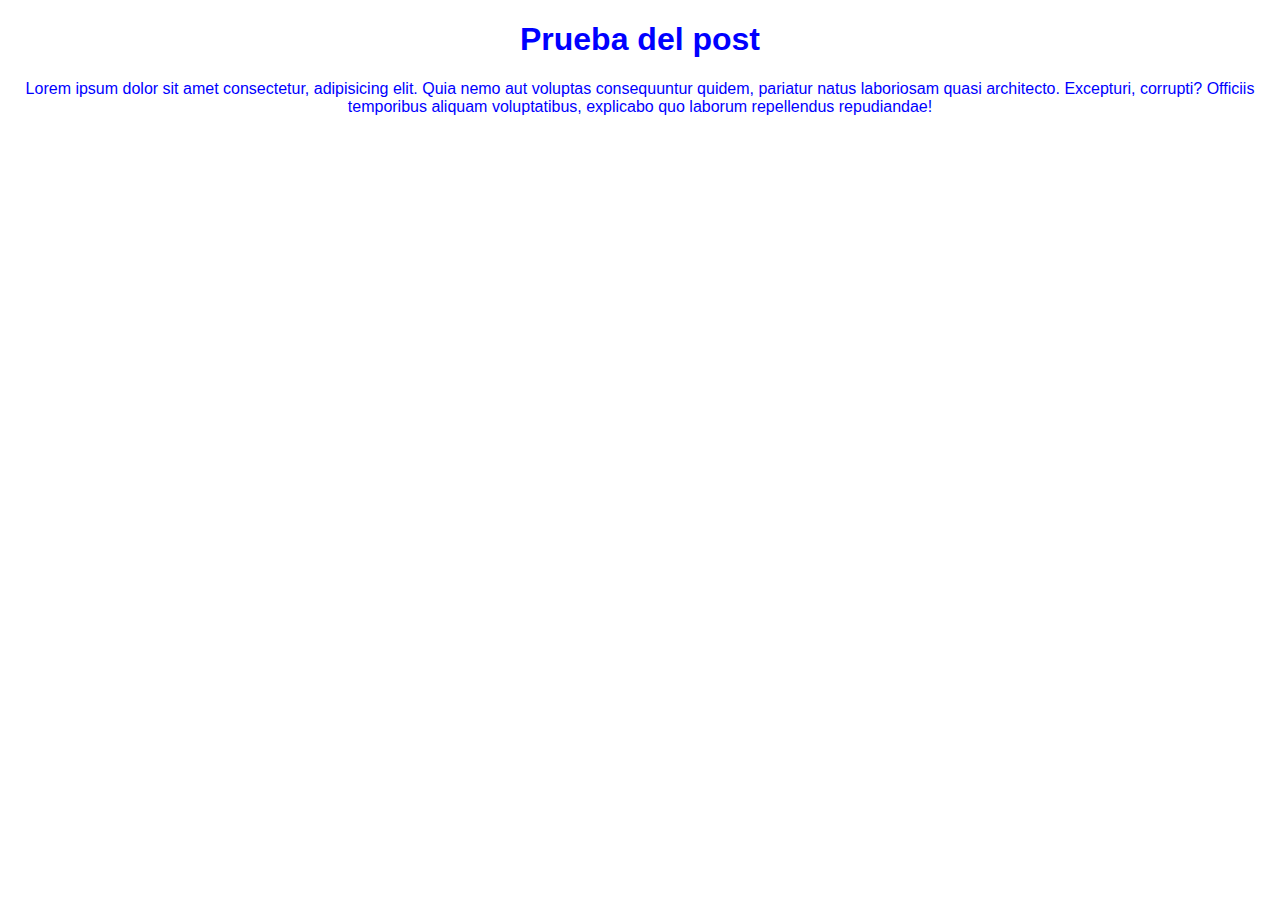
==== blogspot.html @ c15c1ce0 "Comienzo de proyecto real" ====
<!DOCTYPE html>
<html lang="en">
<head>
    <meta charset="UTF-8">
    <meta http-equiv="X-UA-Compatible" content="IE=edge">
    <meta name="viewport" content="width=device-width, initial-scale=1.0">
    <title>Prueba</title>
    <link rel="stylesheet" href="./css/style.css">
</head>
<body>
    <h1>Prueba del post</h1>
    <p>Lorem ipsum dolor sit amet consectetur, adipisicing elit. Quia nemo aut voluptas consequuntur quidem, pariatur natus laboriosam quasi architecto. Excepturi, corrupti? Officiis temporibus aliquam voluptatibus, explicabo quo laborum repellendus repudiandae!</p>
</body>
</html>
---- css/style.css ----
body{
    text-align: center;
    font-family: Arial, Helvetica, sans-serif;
    color: blue;
}
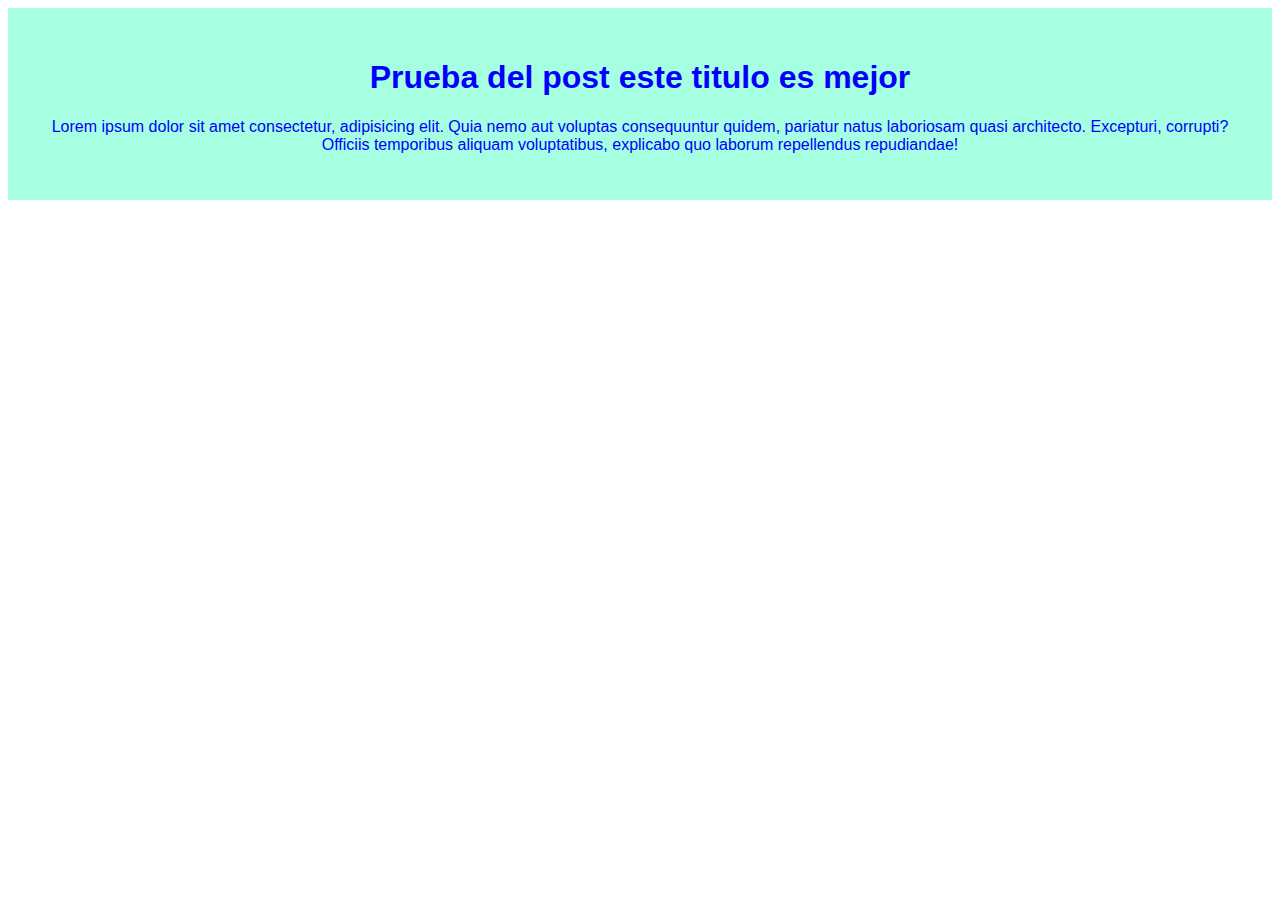
==== commit 737873d9: "commit al master en su version mas reciente" ====
--- a/blogspot.html
+++ b/blogspot.html
@@ -8,7 +8,9 @@
     <link rel="stylesheet" href="./css/style.css">
 </head>
 <body>
-    <h1>Prueba del post</h1>
+    <div class="contenedor">
+    <h1>Prueba del post este titulo es mejor</h1>
     <p>Lorem ipsum dolor sit amet consectetur, adipisicing elit. Quia nemo aut voluptas consequuntur quidem, pariatur natus laboriosam quasi architecto. Excepturi, corrupti? Officiis temporibus aliquam voluptatibus, explicabo quo laborum repellendus repudiandae!</p>
+</div>
 </body>
 </html>--- a/css/style.css
+++ b/css/style.css
@@ -2,4 +2,8 @@
     text-align: center;
     font-family: Arial, Helvetica, sans-serif;
     color: blue;
+}
+.contenedor{
+    padding: 30px;
+    background-color: rgba(127, 255, 212, 0.685);
 }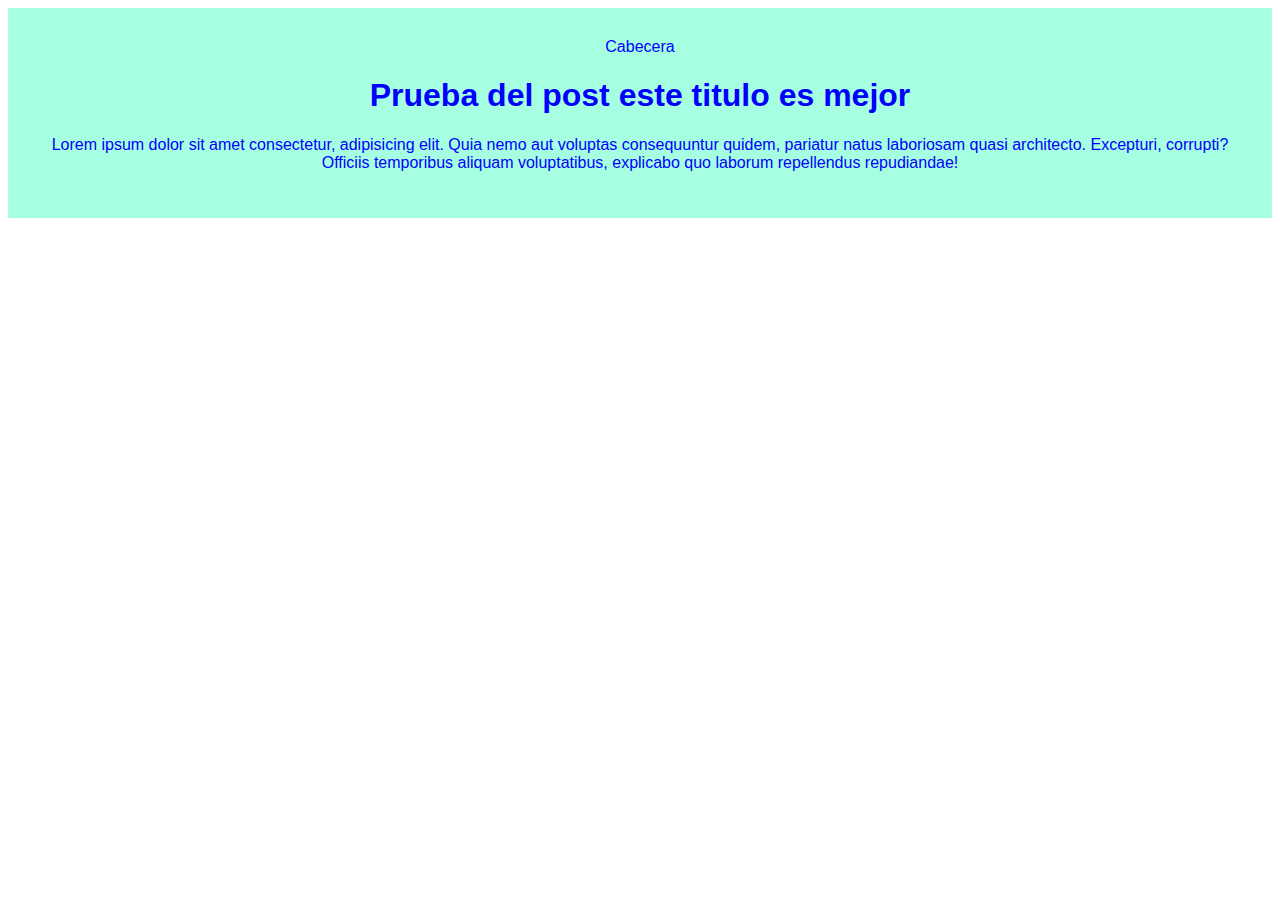
==== commit 67b15b80: "estructura inicial de la cabecera" ====
--- a/blogspot.html
+++ b/blogspot.html
@@ -9,6 +9,7 @@
 </head>
 <body>
     <div class="contenedor">
+        <div id="cabecera">Cabecera</div>
     <h1>Prueba del post este titulo es mejor</h1>
     <p>Lorem ipsum dolor sit amet consectetur, adipisicing elit. Quia nemo aut voluptas consequuntur quidem, pariatur natus laboriosam quasi architecto. Excepturi, corrupti? Officiis temporibus aliquam voluptatibus, explicabo quo laborum repellendus repudiandae!</p>
 </div>
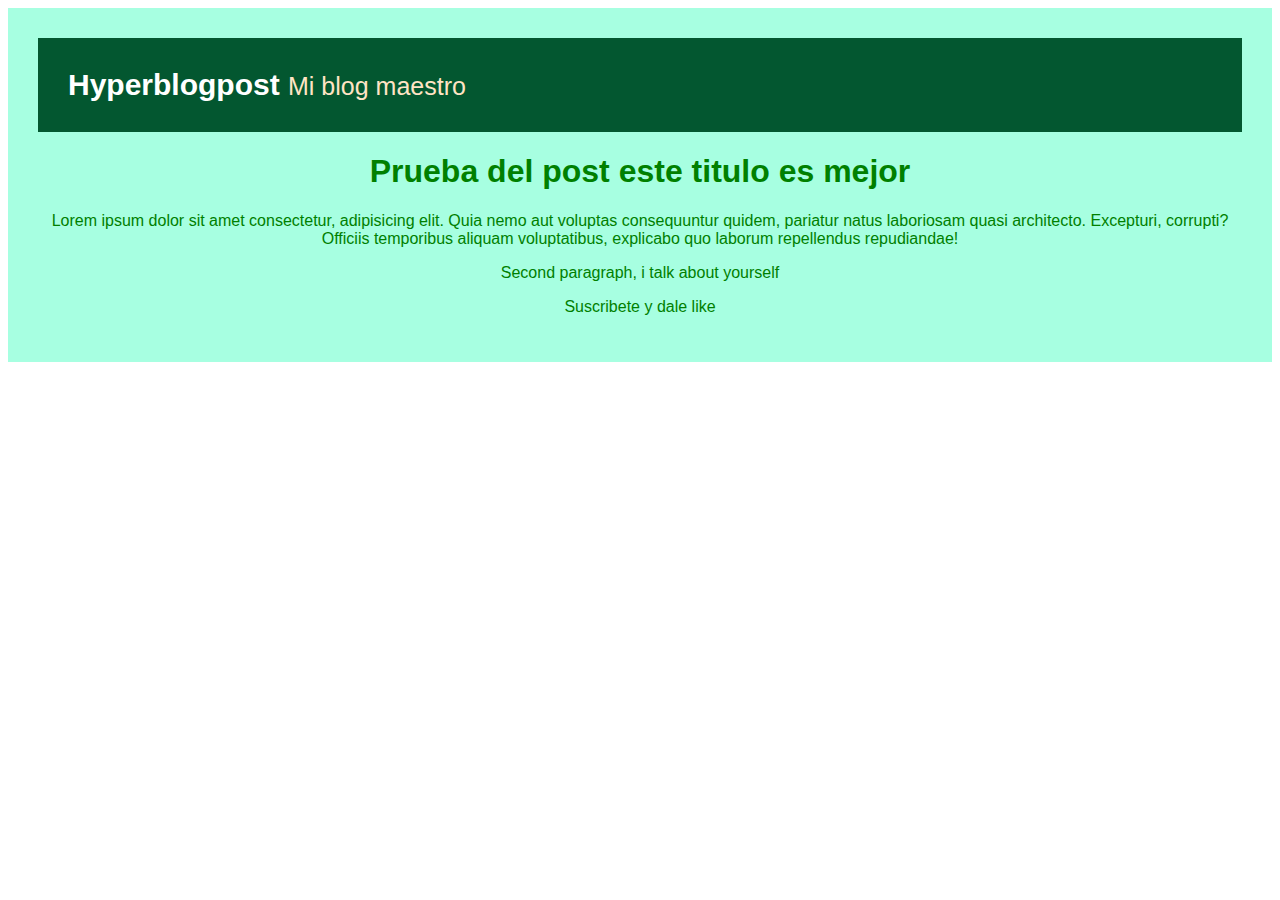
==== commit cd6b1f2e: "agregue suscripcion cambie cabecera y cambie color de las letras" ====
--- a/blogspot.html
+++ b/blogspot.html
@@ -9,9 +9,13 @@
 </head>
 <body>
     <div class="contenedor">
-        <div id="cabecera">Cabecera</div>
+        <div id="cabecera">Hyperblogpost 
+             <span>   Mi blog maestro</span> </div>
+        
     <h1>Prueba del post este titulo es mejor</h1>
     <p>Lorem ipsum dolor sit amet consectetur, adipisicing elit. Quia nemo aut voluptas consequuntur quidem, pariatur natus laboriosam quasi architecto. Excepturi, corrupti? Officiis temporibus aliquam voluptatibus, explicabo quo laborum repellendus repudiandae!</p>
+    <p>Second paragraph, i talk about yourself</p>
+    <p>Suscribete y dale like</p>
 </div>
 </body>
 </html>--- a/css/style.css
+++ b/css/style.css
@@ -1,9 +1,26 @@
 body{
     text-align: center;
     font-family: Arial, Helvetica, sans-serif;
-    color: blue;
+    color: green;
 }
 .contenedor{
+    
     padding: 30px;
     background-color: rgba(127, 255, 212, 0.685);
+}
+#cabecera{
+    background-color: rgb(3, 87, 48);
+    font-size:30px;
+    font-weight: bold;
+    text-align: start;
+    padding: 30px;
+    color: rgb(255, 255, 255);
+
+}
+span{
+    color: bisque;
+    font-size: 25px;
+    font-weight: 300;
+    
+
 }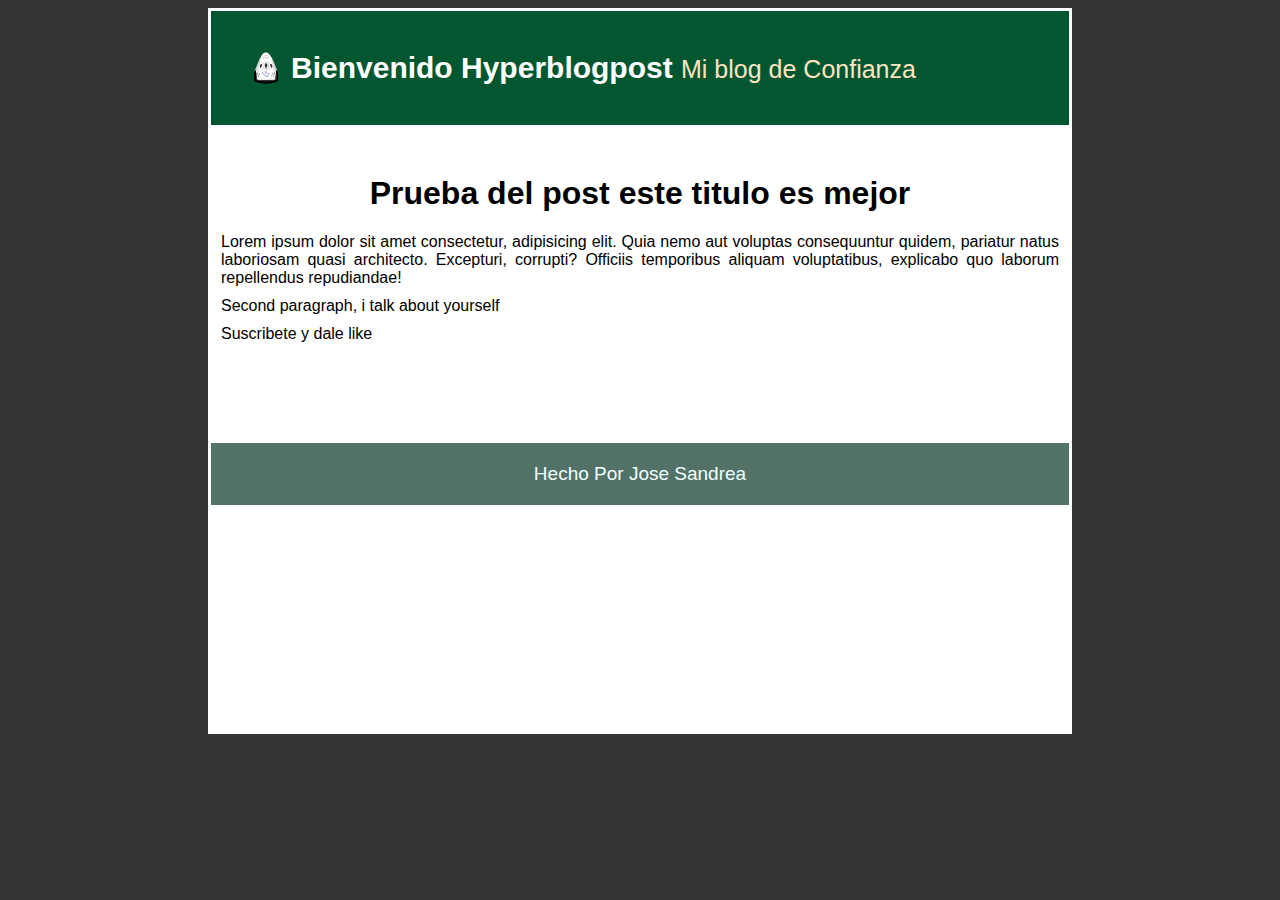
==== commit d002d6d2: "agregue el footer" ====
--- a/blogspot.html
+++ b/blogspot.html
@@ -8,14 +8,22 @@
     <link rel="stylesheet" href="./css/style.css">
 </head>
 <body>
+   
     <div class="contenedor">
-        <div id="cabecera">Hyperblogpost 
-             <span>   Mi blog maestro</span> </div>
+        <div id="cabecera"><img src="./imagenes/dragon.png" alt="logo">
+        <div >Bienvenido Hyperblogpost 
+             <span>   Mi blog de Confianza</span>
+             </div>
+            </div>
         
     <h1>Prueba del post este titulo es mejor</h1>
     <p>Lorem ipsum dolor sit amet consectetur, adipisicing elit. Quia nemo aut voluptas consequuntur quidem, pariatur natus laboriosam quasi architecto. Excepturi, corrupti? Officiis temporibus aliquam voluptatibus, explicabo quo laborum repellendus repudiandae!</p>
     <p>Second paragraph, i talk about yourself</p>
     <p>Suscribete y dale like</p>
+    <footer>
+        <p class="parrafo">Hecho Por Jose Sandrea</p>
+    </footer>
 </div>
+
 </body>
-</html>+</html>
--- a/css/style.css
+++ b/css/style.css
@@ -1,21 +1,31 @@
 body{
+    background-color: rgb(51, 51, 51);
     text-align: center;
     font-family: Arial, Helvetica, sans-serif;
-    color: green;
+    color: rgb(0, 0, 0);
 }
+
 .contenedor{
-    
-    padding: 30px;
-    background-color: rgba(127, 255, 212, 0.685);
+    margin: 0px 200px 80px;
+    padding: 3px;
+    background-color: rgb(255, 255, 255);
+    height:80vh;
 }
 #cabecera{
+    margin-bottom: 50px;
     background-color: rgb(3, 87, 48);
     font-size:30px;
     font-weight: bold;
     text-align: start;
-    padding: 30px;
+    padding: 40px;
     color: rgb(255, 255, 255);
+    display: flex;
+    gap: 10px;
 
+}
+img{
+    width: 30px;
+   
 }
 span{
     color: bisque;
@@ -23,4 +33,19 @@
     font-weight: 300;
     
 
+}
+p{
+    margin: 10px;
+    text-align: justify;
+   
+}
+footer{
+    background-color: rgb(82, 114, 103);
+    color: azure;
+    font-size:19px;
+    padding: 10px;
+    margin-top: 100px;
+}
+.parrafo{
+    text-align: center;
 }